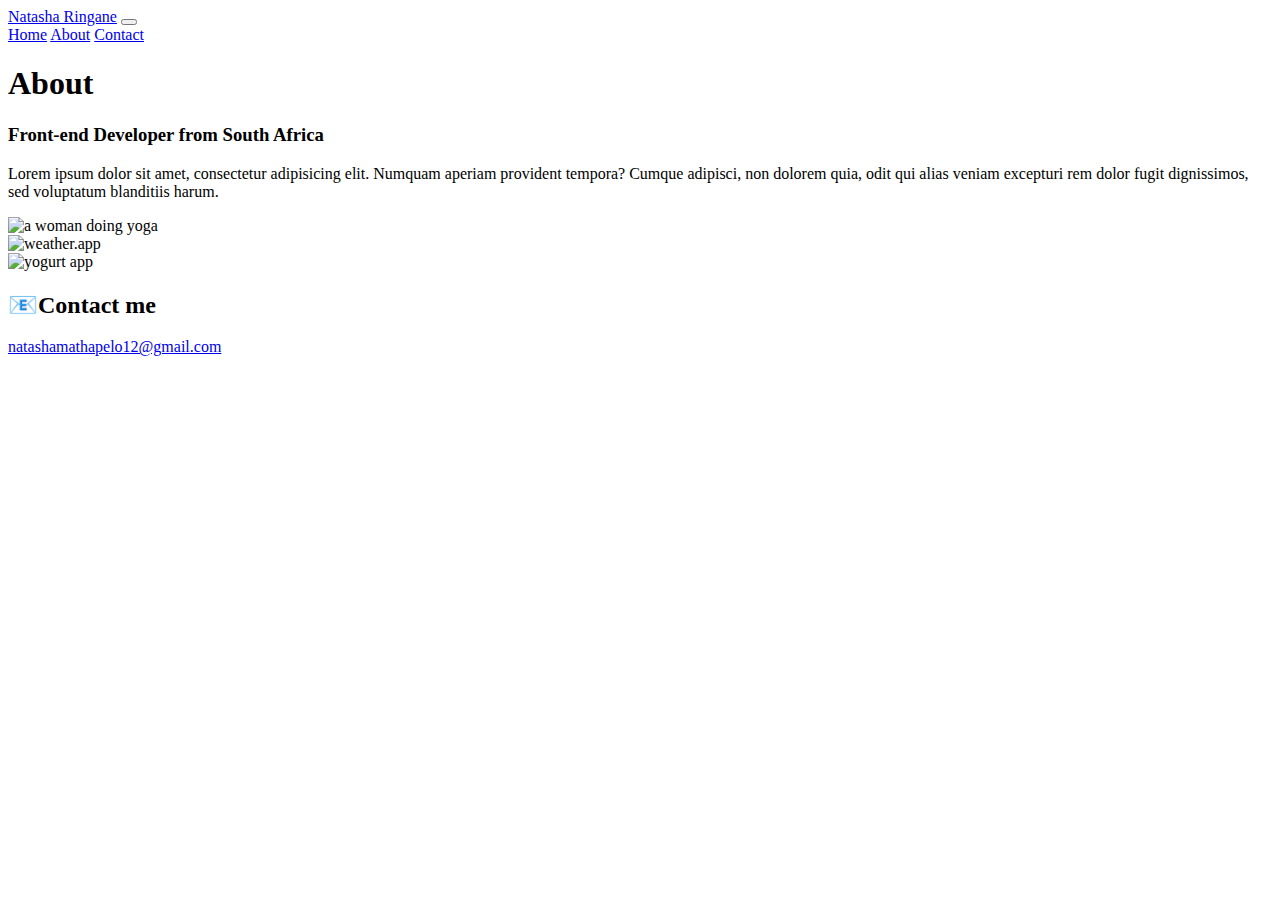
==== about.html @ 45e5c62c "Add files via upload" ====
<!DOCTYPE html>
<html lang="en">
  <head>
    <meta charset="UTF-8" />
    <meta name="viewport" content="width=device-width, initial-scale=1.0" />
    <meta
      name="description"
      content="This page tells you more about what i do and shows the projects i have built"
    />
    <title>About me | Natasha Ringane</title>
    <link
      href="https://cdn.jsdelivr.net/npm/bootstrap@5.3.2/dist/css/bootstrap.min.css"
      rel="stylesheet"
      integrity="sha384-T3c6CoIi6uLrA9TneNEoa7RxnatzjcDSCmG1MXxSR1GAsXEV/Dwwykc2MPK8M2HN"
      crossorigin="anonymous"
    />
    <script
      src="https://cdn.jsdelivr.net/npm/bootstrap@5.3.2/dist/js/bootstrap.bundle.min.js"
      integrity="sha384-C6RzsynM9kWDrMNeT87bh95OGNyZPhcTNXj1NW7RuBCsyN/o0jlpcV8Qyq46cDfL"
      crossorigin="anonymous"
    ></script>
    <link rel="stylesheet" href="responsive/style.css" />
  </head>
  <body>
    <nav class="navbar navbar-expand-lg bg-body-tertiary">
      <div class="container-fluid">
        <a
          class="navbar-brand fw-bold"
          href="responsive/index.html"
          title="logo"
          >Natasha Ringane</a
        >
        <button
          class="navbar-toggler"
          type="button"
          data-bs-toggle="collapse"
          data-bs-target="#navbarNavAltMarkup"
          aria-controls="navbarNavAltMarkup"
          aria-expanded="false"
          aria-label="Toggle navigation"
        >
          <span class="navbar-toggler-icon"></span>
        </button>
        <div class="collapse navbar-collapse" id="navbarNavAltMarkup">
          <div class="navbar-nav">
            <a
              class="nav-link"
              aria-current="page"
              href="responsive/index.html"
              title="homepage"
              >Home</a
            >
            <a class="nav-link active" href="about.html" title="about me"
              >About</a
            >
            <a class="nav-link" href="about.html#contact" title="contact me"
              >Contact</a
            >
          </div>
        </div>
      </div>
    </nav>
    <h1 class="fw-bold mt-5">About</h1>
    <h3 class="fw-bold">Front-end Developer from South Africa</h3>
    <div class="information">
      <p>
        Lorem ipsum dolor sit amet, consectetur adipisicing elit. Numquam
        aperiam provident tempora? Cumque adipisci, non dolorem quia, odit qui
        alias veniam excepturi rem dolor fugit dignissimos, sed voluptatum
        blanditiis harum.
      </p>
    </div>
    <div class="container">
      <div class="row">
        <div class="col-sm-4">
          <img
            src="https://31ukq.codesandbox.io/images/yoga.png"
            class="img-fluid rounded shadow p-2"
            alt="a woman doing yoga"
          />
        </div>
        <div class="col-sm-4">
          <img
            src="https://31ukq.codesandbox.io/images/weather.png"
            class="img-fluid rounded shadow p-2"
            alt="weather.app"
          />
        </div>
        <div class="col-sm-4">
          <img
            src="https://31ukq.codesandbox.io/images/yogurt.png"
            class="img-fluid rounded shadow p-2"
            alt="yogurt app"
          />
        </div>
      </div>
    </div>
    <div id="contact" class="mb-5">
      <h2 class="fw-bold">📧Contact me</h2>
      <a href="mailto:natashamathapelo12@gmail.com" class="email" title="email"
        >natashamathapelo12@gmail.com</a
      >
    </div>
  </body>
</html>
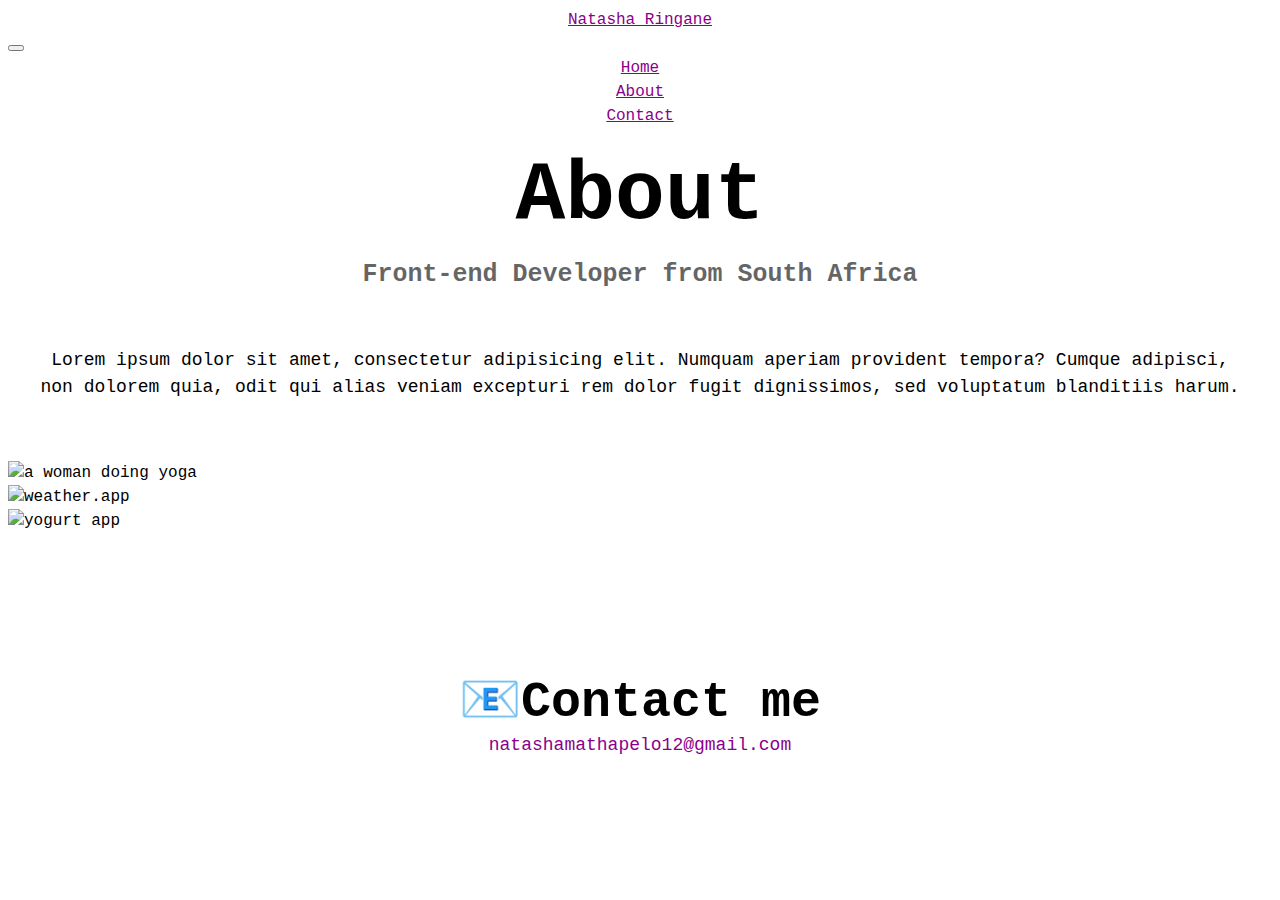
==== commit 4871d517: "Update about.html" ====
--- a/about.html
+++ b/about.html
@@ -19,7 +19,7 @@
       integrity="sha384-C6RzsynM9kWDrMNeT87bh95OGNyZPhcTNXj1NW7RuBCsyN/o0jlpcV8Qyq46cDfL"
       crossorigin="anonymous"
     ></script>
-    <link rel="stylesheet" href="responsive/style.css" />
+    <link rel="stylesheet" href="style.css" />
   </head>
   <body>
     <nav class="navbar navbar-expand-lg bg-body-tertiary">
@@ -46,7 +46,7 @@
             <a
               class="nav-link"
               aria-current="page"
-              href="responsive/index.html"
+              href="index.html"
               title="homepage"
               >Home</a
             >
--- a/style.css
+++ b/style.css
@@ -0,0 +1,138 @@
+*,
+::before,
+::after {
+  box-sizing: border-box;
+}
+
+:root {
+  --primary-color: rgb(252, 219, 225);
+  --secondary-color: darkmagenta;
+  --border: 1px solid darkmagenta;
+}
+
+@media (min-width: 768px) {
+  .container {
+    max-width: 720px;
+  }
+}
+
+@media (min-width: 576px) {
+  .container {
+    max-width: 540px;
+  }
+}
+
+body {
+  font-family: "Courier New", Courier, monospace;
+  line-height: 24px;
+}
+
+main {
+  padding: 80px;
+  margin: 0 auto;
+  max-width: 1000px;
+}
+
+h1 {
+  text-align: center;
+  font-size: 83px;
+}
+
+h2 {
+  text-align: center;
+  font-size: 50px;
+}
+
+h3 {
+  text-align: center;
+  font-size: 25px;
+  opacity: 0.6;
+}
+
+p {
+  display: flex;
+  text-align: center;
+  padding: 20px;
+  border-radius: 4px;
+  font-size: 18px;
+  line-height: 1.5;
+}
+
+a {
+  color: var(--secondary-color);
+  text-align: center;
+  display: block;
+}
+
+a:visited {
+  color: rgb(253, 165, 194);
+}
+
+.button {
+  display: flex;
+  margin-top: 40px;
+  justify-content: center;
+}
+
+.button a {
+  margin: 30px;
+  border-radius: 4px;
+  padding: 20px 15px;
+  text-decoration: none;
+  text-transform: capitalize;
+}
+
+.information {
+  display: flex;
+  margin: 30px 0;
+}
+
+.information p {
+  margin: 10px;
+}
+
+.first {
+  border: var(--border);
+  padding: 5px;
+  background-color: var(--secondary-color);
+  box-shadow: 0 5px 10px rgb(184, 181, 181);
+}
+
+.first:hover {
+  background-color: var(--primary-color);
+  color: var(--secondary-color);
+}
+.second {
+  border: var(--border);
+  padding: 5px;
+}
+
+.second:hover {
+  background-color: var(--secondary-color);
+  color: var(--primary-color);
+}
+
+#contact {
+  margin-top: 170px;
+  line-height: 0;
+}
+
+.email {
+  font-size: 18px;
+  text-decoration: none;
+}
+
+.email:hover {
+  text-decoration: underline;
+}
+
+.btn {
+  border: var(--border);
+  color: var(--primary-color);
+}
+
+.btn:hover {
+  background-color: var(--secondary-color);
+  border: var(--border);
+  color: var(--primary-color);
+}
